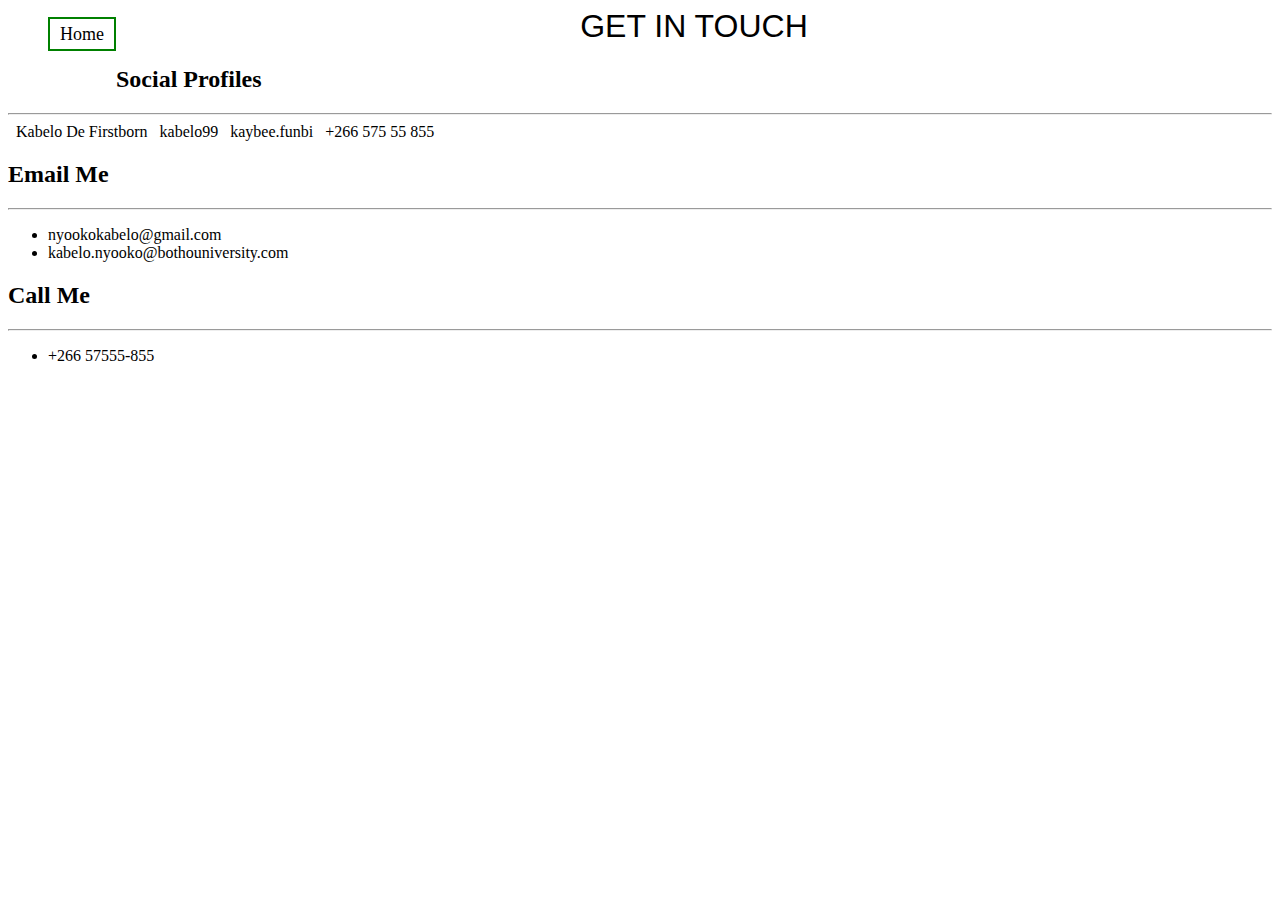
==== Portfolio/contact.html @ 9ee99019 "Add files via upload" ====
<doctype html>
<html>
    <head>
	   <title>Contact Funbi</title>
	    <div class="navigation">
          <ul class="nav">
			 <li><a href="index.html">Home</a></li>
			
	     </ul>
	  </div>
	  <style>
		.nav{
			float:left;
			list-style:none;
			margin-bottom:30px;
		         }
		.nav li{
			display:inline-block;
			
		       }
		.nav li a{
		    border:2px solid green;
			color:black;
			text-decoration:none;
			padding: 5px 10px;
			font-family: poppins;
			font-size: 18px;
		      }
		.nav li a:hover{
			background-color:#fff;
			color:#333;
			}
		
			  </style>
	   <link rel="stylesheet" href="https://use.fontawesome.com/releases/v5.2.0/css/all.css" integrity="sha384-hWVjflwFxL6sNzntih27bfxkr27PmbbK/iSvJ+a4+0owXq79v+lsFkW54bOGbiDQ" crossorigin="anonymous" type="text/css">
	</head>
	<body >
	      <center><h1 style="font-family: 'Syncopate', sans-serif; font-weight: 10;">GET IN TOUCH</h1></center>
		  
	       <h2>Social Profiles</h2>
		   <hr>
	           &nbsp
				<a href="https://www.facebook.com/#/" style="color: black;"><i class="fab fa-facebook" style="font-size: 2em;"></i></a>
				Kabelo De Firstborn
				&nbsp
				<a href="https://github.com/kabelo99/#/" style="color: black;"><i class="fab fa-github" style="font-size: 2em;"></i></a>
				kabelo99
				&nbsp 
				<a href="https://www.instagram.com/#/" style="color: black;"><i class="fab fa-instagram" style="font-size: 2em;"></i></a>
				   kaybee.funbi
					&nbsp 
				<a href="https://www.whatsapp.com/#/" style="color: black;"><i class="fab fa-whatsapp" style="font-size: 2em;"></i></a>
				   +266 575 55 855
					
		  <h2>Email Me</h2>
		  <hr>
		     <a href="https://www.gmail.com/#/" style="color: black;"><i class="fab fa-mail" style="font-size: 2em;"></i></a>
		 <ul>
		     <li>nyookokabelo@gmail.com</li>
			 <li>kabelo.nyooko@bothouniversity.com</li>
		 </ul>
		 <h2>Call Me</h2>
		 <hr>
		    <ul>
			 <li>+266 57555-855</li>
		   </ul>
		   
	</body>
</html>
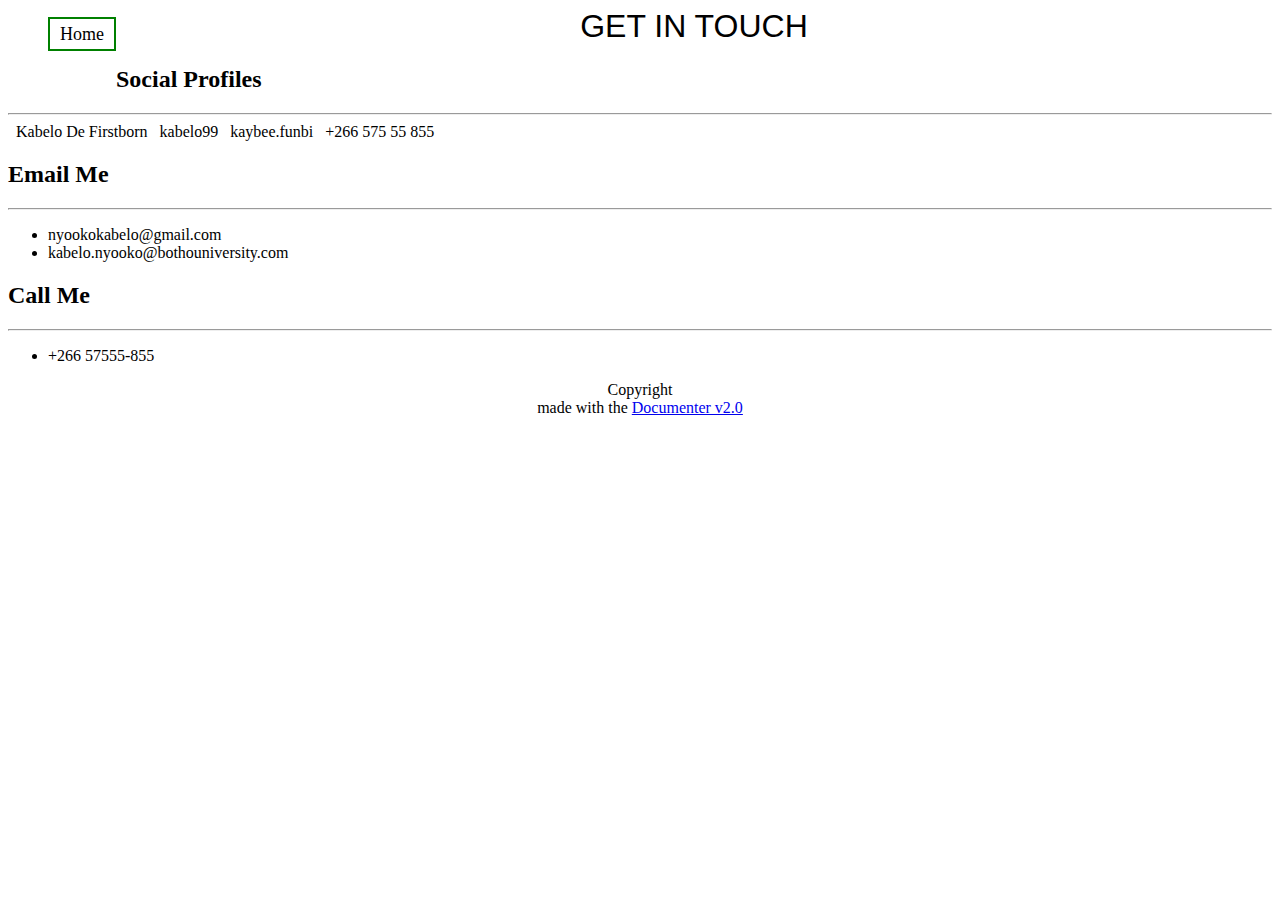
==== commit 137a37cf: "Merge pull request #2 from kabelo99/update" ====
--- a/Portfolio/contact.html
+++ b/Portfolio/contact.html
@@ -66,4 +66,9 @@
 		   </ul>
 		   
 	</body>
+	<footer>
+	    <center><div id="documenter_copyright">Copyright <br>
+		      made with the <a href="http://rxa.li/documenter">Documenter v2.0</a> 
+		</div></center>
+	 </footer>
 </html>